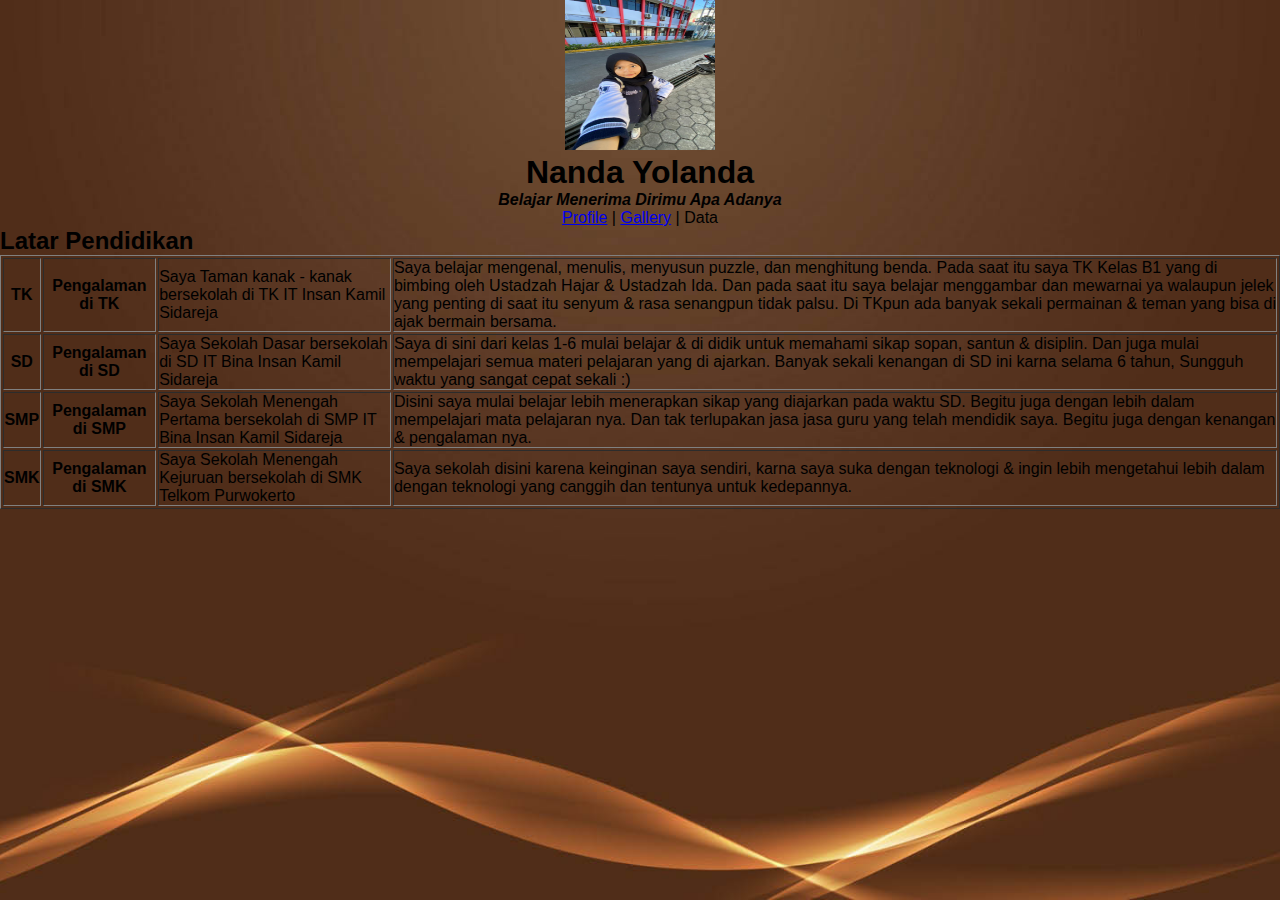
==== Data.html @ 75a58136 "first commit" ====
<!DOCTYPE HTML>
<html>
<head>
<title>Data</title>
<link rel="stylesheet" href="Data.css">
</head>

<body>
<center>
    <img src="Nanda.jpeg" width="150" height="150">
    <h1>Nanda Yolanda</h1>
    <p><i><b>Belajar Menerima Dirimu Apa Adanya</b></i></p>
    <p>
    <a href="index.html">Profile</a> |
    <a href="gallery.html">Gallery</a> | Data
    </p>
    </center>
    <h2><a name="TOP">Latar Pendidikan</a></h2>
    <table width="100%" border="1">
    <tr>
    <th>TK</th>
    <th>Pengalaman di TK</th>
    <td>Saya Taman kanak - kanak  bersekolah di TK IT Insan Kamil
        Sidareja</td>
    <td>Saya belajar mengenal, menulis, menyusun puzzle, dan menghitung
        benda. Pada saat itu saya TK Kelas B1 yang di bimbing oleh Ustadzah
        Hajar & Ustadzah Ida. Dan pada saat itu saya belajar menggambar dan mewarnai ya walaupun jelek yang penting di saat itu senyum & rasa
        senangpun tidak palsu. Di TKpun ada banyak sekali permainan & teman yang bisa di ajak bermain bersama.</td>
    </tr>

    <th>SD</th>
    <th>Pengalaman di SD</th>
    <td>Saya Sekolah Dasar bersekolah di SD IT Bina Insan Kamil Sidareja</td>
    <td>Saya di sini dari kelas 1-6 mulai belajar & di didik untuk memahami sikap
        sopan, santun & disiplin. Dan juga mulai mempelajari semua materi pelajaran yang di ajarkan. Banyak sekali kenangan di SD ini karna selama 6 tahun, Sungguh waktu yang sangat cepat sekali :)</td>
    </tr>

    <th>SMP</th>
    <th>Pengalaman di SMP</th>
    <td>Saya Sekolah Menengah Pertama bersekolah di SMP IT Bina
        Insan Kamil Sidareja</td>
    <td>Disini saya mulai belajar lebih menerapkan sikap yang diajarkan pada waktu SD. Begitu juga dengan lebih dalam mempelajari mata pelajaran nya. Dan tak terlupakan jasa jasa guru yang telah mendidik saya. Begitu juga dengan kenangan & pengalaman nya.</td>
    </tr>

    <th>SMK</th>
    <th>Pengalaman di SMK</th>
    <td>Saya Sekolah Menengah Kejuruan bersekolah di SMK
        Telkom Purwokerto</td>
    <td>Saya sekolah disini karena keinginan saya sendiri, karna saya
        suka dengan teknologi & ingin lebih mengetahui lebih dalam
        dengan teknologi yang canggih dan tentunya untuk kedepannya.</td>
    </tr>

    </table>
    
    </td>
    </tr>
---- Data.css ----
*{
    margin: 0;
    padding: 0;
    outline: 0;
    font-family: 'Open Sans', sans-serif;
}
body{
    height: 100vh;
    background-image: url(Background\ Brown.jpg);
    background-size: cover;
    background-position: center;
    background-repeat: no-repeat;
}
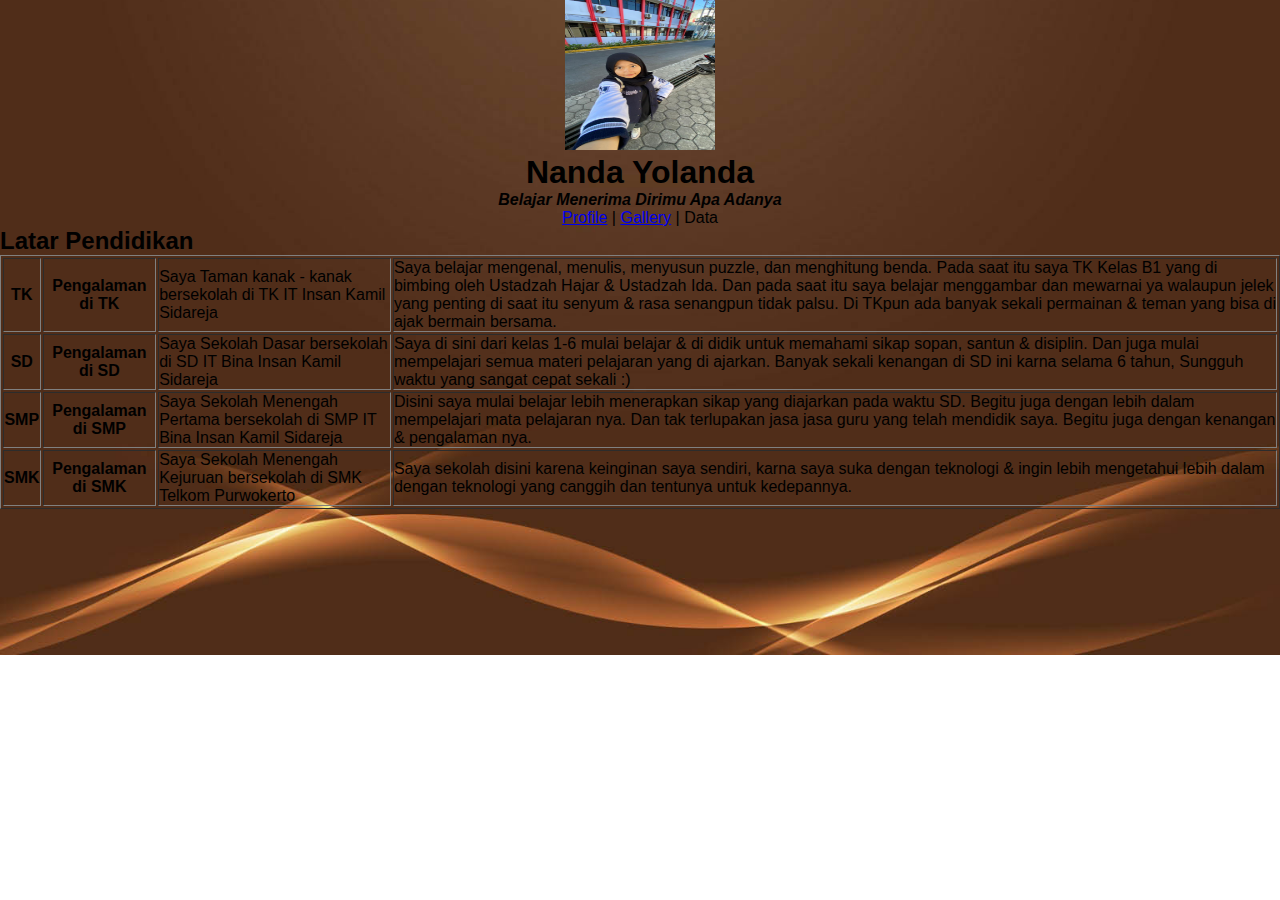
==== commit d7fa022c: "add fitur login" ====
--- a/Data.html
+++ b/Data.html
@@ -2,17 +2,17 @@
 <html>
 <head>
 <title>Data</title>
-<link rel="stylesheet" href="Data.css">
+<link rel="stylesheet" href="asset/css/Data.css">
 </head>
+<body style="background-image: url('asset/images backgrounds/background.jpg'); background-size: cover; background-position: center;"></body>
 
-<body>
 <center>
-    <img src="Nanda.jpeg" width="150" height="150">
+    <img src="asset/images nda/Nanda.jpeg" width="150" height="150">
     <h1>Nanda Yolanda</h1>
     <p><i><b>Belajar Menerima Dirimu Apa Adanya</b></i></p>
     <p>
     <a href="index.html">Profile</a> |
-    <a href="gallery.html">Gallery</a> | Data
+    <a href="Gallery.html">Gallery</a> | Data
     </p>
     </center>
     <h2><a name="TOP">Latar Pendidikan</a></h2>
--- a/asset/css/Data.css
+++ b/asset/css/Data.css
@@ -0,0 +1,12 @@
+*{
+    margin: 0;
+    padding: 0;
+    outline: 0;
+    font-family: 'Open Sans', sans-serif;
+}
+body {
+    background-image: url('../asset/images backgrounds/background.jpg');
+    background-size: cover; /* Gambar akan memenuhi seluruh area dengan rasio yang benar */
+    background-position: center; /* Posisikan gambar di tengah */
+    background-repeat: no-repeat; /* Hindari pengulangan gambar */
+}
